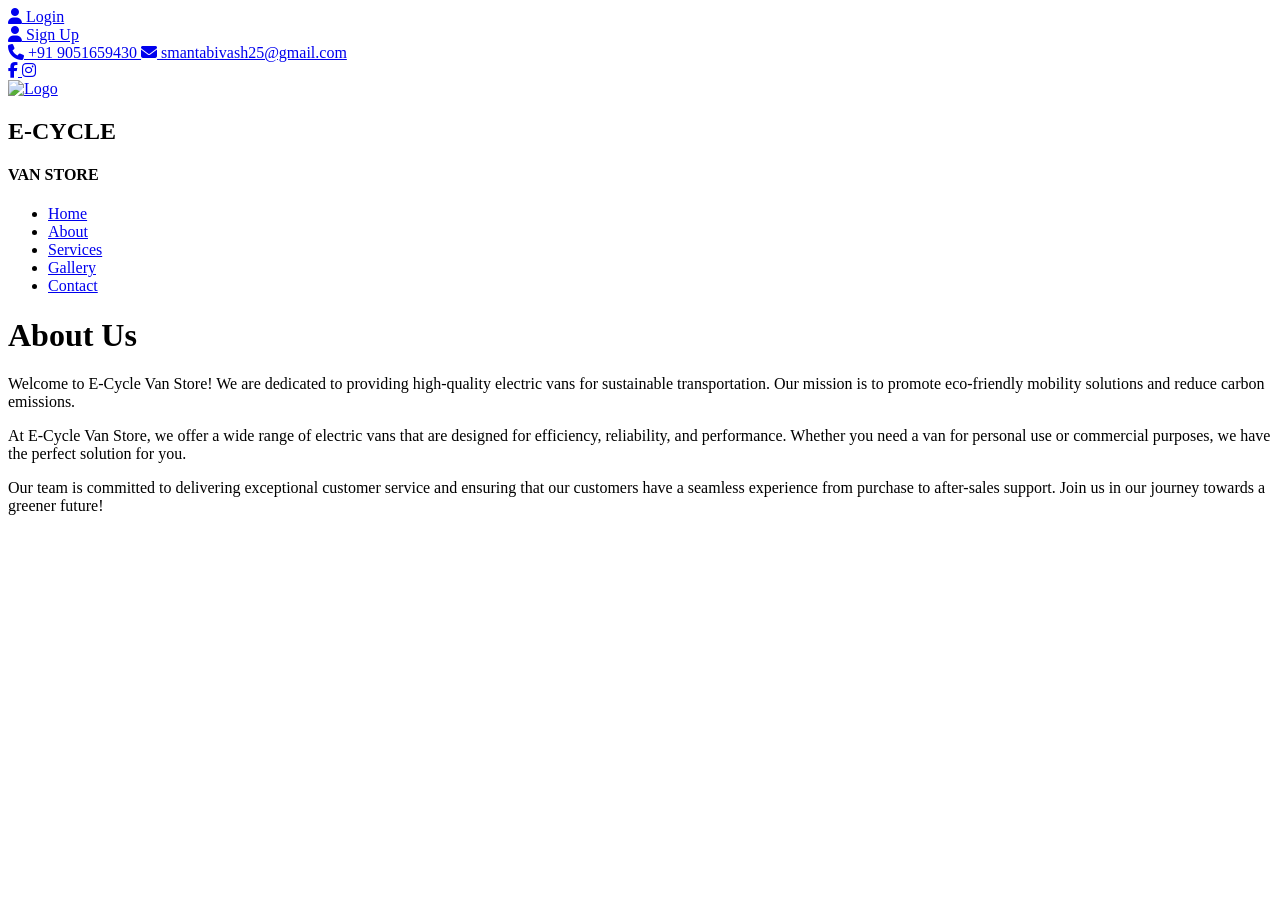
==== nav_html/about.html @ 7d2ff3b2 "update" ====
<!DOCTYPE html>
<html lang="en">
<head>
    <meta charset="UTF-8">
    <meta name="viewport" content="width=device-width, initial-scale=1.0">
    <title>E-CYCLE VAN HOME</title>

    <!-- Font Awesome -->
    <link rel="stylesheet"
        href="https://cdnjs.cloudflare.com/ajax/libs/font-awesome/6.5.2/css/all.min.css">

    
</head>
<body>
<!-----------------------------------------------------------------------
    login Header
------------------------------------------------------------------------->
    <div class="login-header">

        <!---------login--------->
        <div class="login">
            <a href="login.html" class="login-link">
                <i class="fa-solid fa-user"></i>
                Login</a>
        </div>

        <!------signup-------------->
        <div class="signup">
            <a href="signup.html" class="login-link">
                <i class="fa-solid fa-user"></i>
             Sign Up</a>
        </div>
    </div>





<!--------------------------------------------------------------------
       Top Header 
--------------------------------------------------------------------->


    <div class="top-header">

       <!--contact-information--> 

        <div class="contact-info">

            <a href="tel:+919051659430">
                <i class="fa-solid fa-phone"></i>
                +91 9051659430
            </a>

            <a href="mailto:smantabivash25@gmail.com">
                <i class="fa-solid fa-envelope"></i>
                smantabivash25@gmail.com
            </a>

        </div>

        <!--social-icons-->

        <div class="social-icons">

            <a href="https://facebook.com/" target="_blank">
                <i class="fa-brands fa-facebook-f"></i>
            </a>

            <a href="https://instagram.com/" target="_blank">
                <i class="fa-brands fa-instagram"></i>
            </a>

        </div>

    </div>
<!-------------------------------------------------------
navbar
-------------------------------------------------------->

   <nav class="navbar">

    <div class="logo">
        <a href="index.html" target="_blank">
            <img src="image/ev_icon.jpg" alt="Logo">
        </a>

        <div class="logo_text">
            <h2>E-CYCLE</h2>
            <h4>VAN STORE</h4>
        </div>
    </div>

    <div class="nav-links">
        <ul>
            <li><a href="index.html"  target="_blank">Home</a></li>
            <li><a href="../nav_html/about.html" target="_blank">About</a></li>
            <li><a href="services.html" target="_blank">Services</a></li>
            <li><a href="gallery.html" target="_blank">Gallery</a></li>
            <li><a href="contact.html" target="_blank">Contact</a></li>
        </ul>
    </div>

</nav>
<div class="about-section">
    <h1>About Us</h1>
    <p>Welcome to E-Cycle Van Store! We are dedicated to providing high-quality electric vans for sustainable transportation. Our mission is to promote eco-friendly mobility solutions and reduce carbon emissions.</p>
    <p>At E-Cycle Van Store, we offer a wide range of electric vans that are designed for efficiency, reliability, and performance. Whether you need a van for personal use or commercial purposes, we have the perfect solution for you.</p>
    <p>Our team is committed to delivering exceptional customer service and ensuring that our customers have a seamless experience from purchase to after-sales support. Join us in our journey towards a greener future!</p>

</body>
</html>
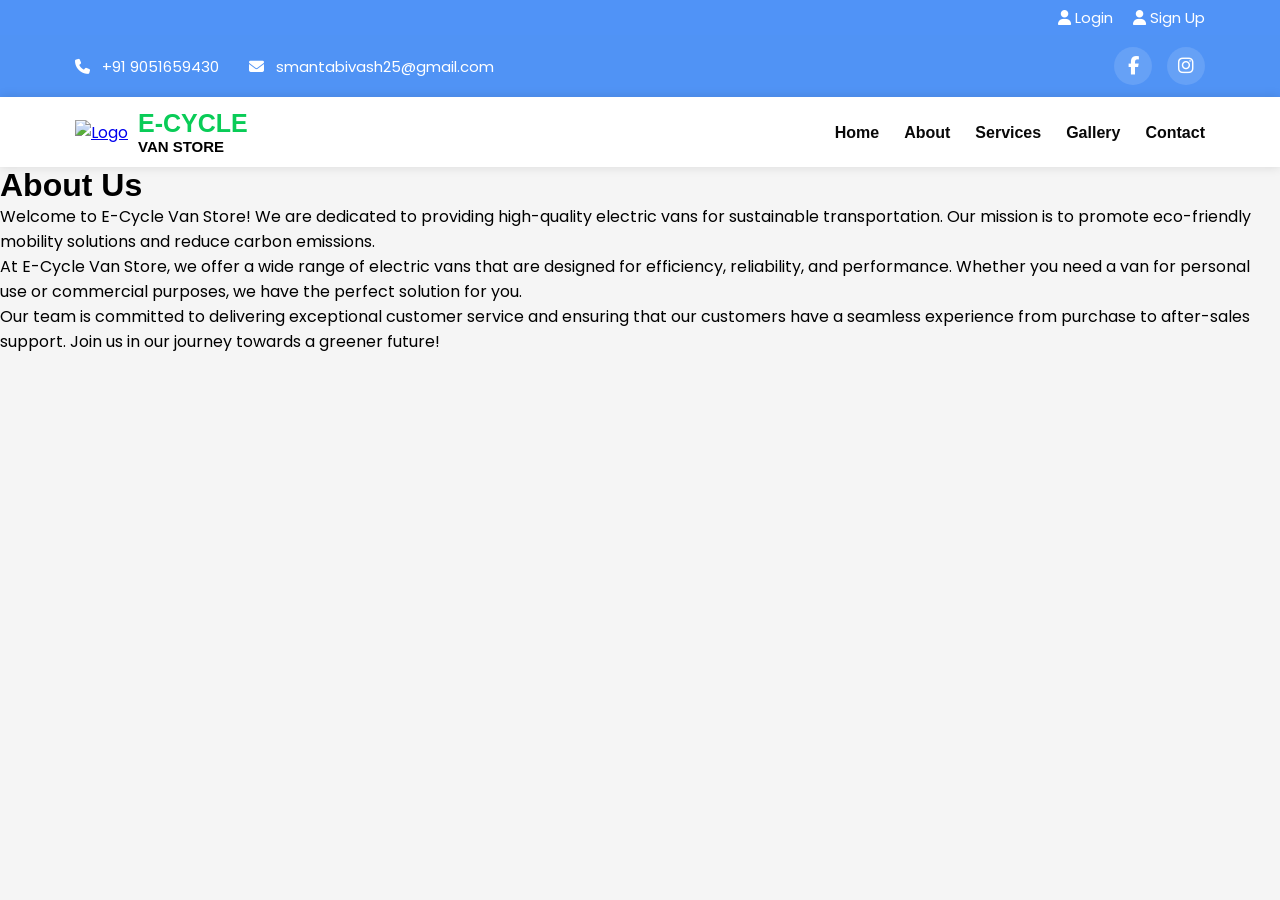
==== commit e04bf320: "add" ====
--- a/nav_html/about.html
+++ b/nav_html/about.html
@@ -8,6 +8,8 @@
     <!-- Font Awesome -->
     <link rel="stylesheet"
         href="https://cdnjs.cloudflare.com/ajax/libs/font-awesome/6.5.2/css/all.min.css">
+
+    <link rel="stylesheet" href="../nav_css/about.css">
 
     
 </head>
--- a/nav_css/about.css
+++ b/nav_css/about.css
@@ -0,0 +1,264 @@
+/* Google Font */
+@import url('https://fonts.googleapis.com/css2?family=Poppins:wght@300;400;500;600&display=swap');
+
+*{
+    margin:0;
+    padding:0;
+    box-sizing:border-box;
+    font-family:'Poppins',sans-serif;
+}
+
+body{
+    background:#f5f5f5;
+}
+
+/* ===========================
+        GLOBAL  
+=========================== */
+.login-header{
+
+    width:100%;
+    background:#5093f7;
+    display:flex;
+    justify-content: right;
+    padding:6px 75px;
+    gap:20px;
+
+}
+
+.login{
+
+    display:flex;
+    align-items:center;
+    gap:20px;
+
+}
+.signup{
+
+    display:flex;
+    align-items:center;
+    gap:20px;
+
+}
+
+
+.login a{
+
+    color:#fff;
+    text-decoration:none;
+    font-size:15px;
+    transition:.3s;
+}
+.signup a{
+
+    color:#fff;
+    text-decoration:none;
+    font-size:15px;
+    transition:.3s;
+}
+
+.login a:hover{
+
+    color:#ff0000;
+}
+
+.signup a:hover{
+
+    color:#FFD700;
+}
+
+
+
+
+
+
+
+
+
+
+
+
+
+
+/* ===========================
+        TOP HEADER
+=========================== */
+
+.top-header{
+
+    width:100%;
+    background:#438bf6eb;
+
+    display:flex;
+    justify-content:space-between;
+    align-items:center;
+
+    padding:12px 75px;
+}
+
+/* Contact */
+
+.contact-info{
+
+    display:flex;
+    gap:30px;
+}
+
+.contact-info a{
+
+    color:#fff;
+    text-decoration:none;
+    font-size:15px;
+    transition:.3s;
+}
+
+.contact-info a:hover{
+
+    color:#FFD700;
+}
+
+/* Icons */
+
+.contact-info i{
+
+    margin-right:8px;
+}
+
+/* Social */
+
+.social-icons{
+
+    display:flex;
+    gap:15px;
+}
+
+.social-icons a{
+
+    width:38px;
+    height:38px;
+
+    border-radius:50%;
+
+    display:flex;
+    justify-content:center;
+    align-items:center;
+
+    background:#ffffff20;
+
+    color:#fff;
+
+    font-size:18px;
+
+    text-decoration:none;
+
+    transition:.4s;
+}
+
+.social-icons a:hover{
+
+    background:#fff;
+    color:#0d6efd;
+
+    transform:translateY(-3px);
+}
+
+/* ===========================
+        navbar
+=========================== */
+/*       Navbar       */
+.navbar{
+    background: #fff;
+    display: flex;
+    justify-content: space-between;
+    align-items: center;
+    padding: 12px 75px;
+    box-shadow: 0 0 10px #00000020;
+}
+
+/*        Logo              */
+.logo{
+    display: flex;
+    align-items: center;
+    gap: 10px;
+}
+
+.logo img{
+    width: 86px;
+    height: auto;
+}
+/*      Logo Text    */ 
+.logo_text{
+    display: flex;
+    flex-direction: column;
+}
+
+
+
+.logo_text h2{
+    font-weight: bold;
+    font-size: 25px;
+    margin: 0;
+    color: #09cc57;
+    font-weight: bold;
+}
+
+
+.logo_text h4{
+    font-weight: normal;
+    font-size: 15px;
+    margin: 0;
+    color: #000000;
+    font-weight: bold;
+}
+
+/*   Navigation (Right Side)      */
+.nav-links{
+    margin-left: auto;
+}
+
+.nav-links ul{
+    display: flex;
+    list-style: none;
+    gap: 25px;
+    margin: 0;
+    padding: 0;
+}
+
+.nav-links a{
+    text-decoration: none;
+    color: #080808;
+    font-size: 16px;
+    font-weight: normal;
+    font-weight: bold;
+}
+
+.nav-links a:hover{
+    color: #09cc57;
+    text-decoration: underline;
+    text-decoration-color: #09cc57;
+}
+/* ===========================
+        Responsive
+=========================== */
+
+@media(max-width:768px){
+
+.top-header{
+
+    flex-direction:column;
+
+    gap:15px;
+
+    padding:15px;
+}
+
+.contact-info{
+
+    flex-direction:column;
+
+    text-align:center;
+
+    gap:10px;
+}
+
+}
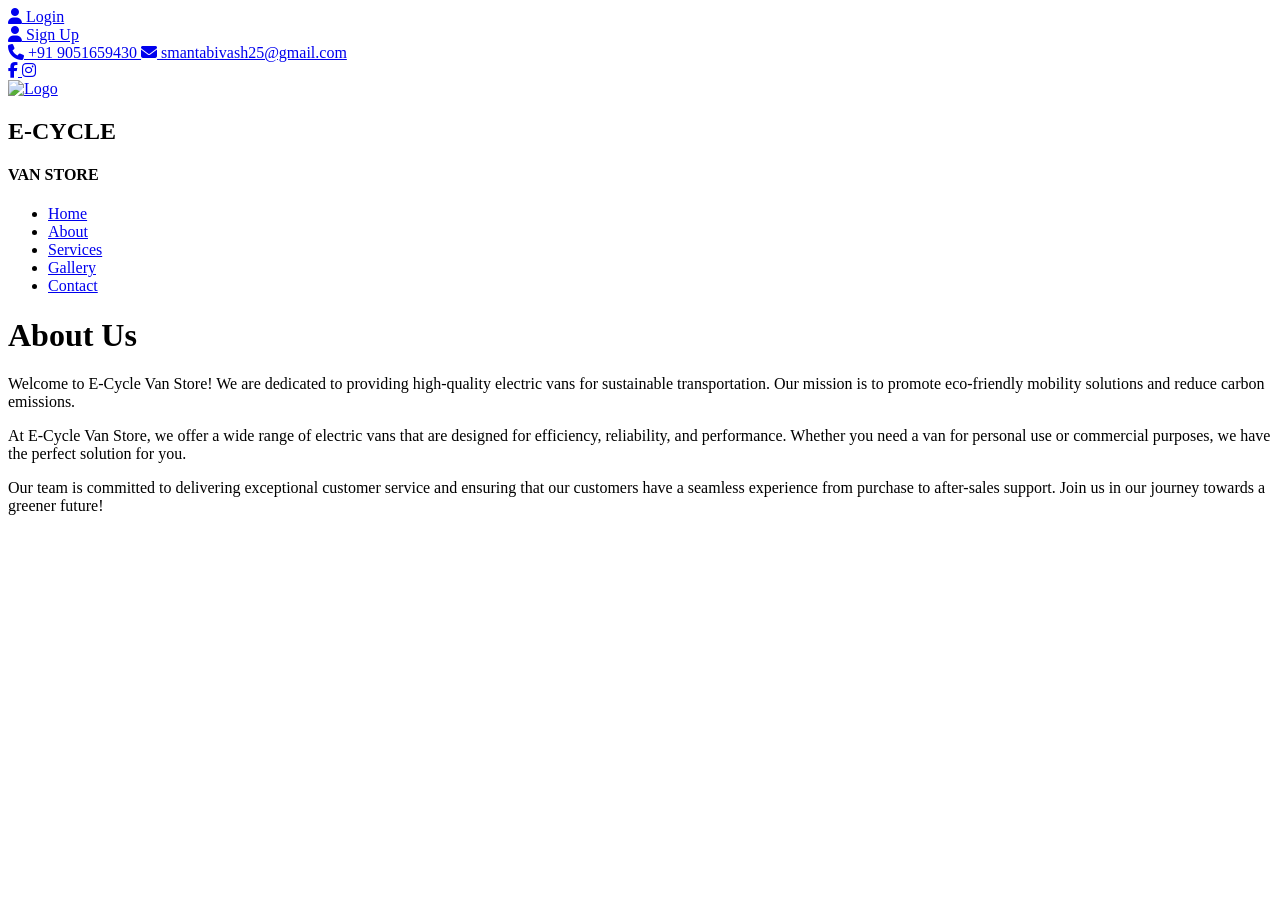
==== commit f7e132ae: "add file" ====
--- a/nav_html/about.html
+++ b/nav_html/about.html
@@ -9,7 +9,7 @@
     <link rel="stylesheet"
         href="https://cdnjs.cloudflare.com/ajax/libs/font-awesome/6.5.2/css/all.min.css">
 
-    <link rel="stylesheet" href="../nav_css/about.css">
+    <link rel="stylesheet" href="E-CYCLEVAN/nav_css/about.css">
 
     
 </head>
